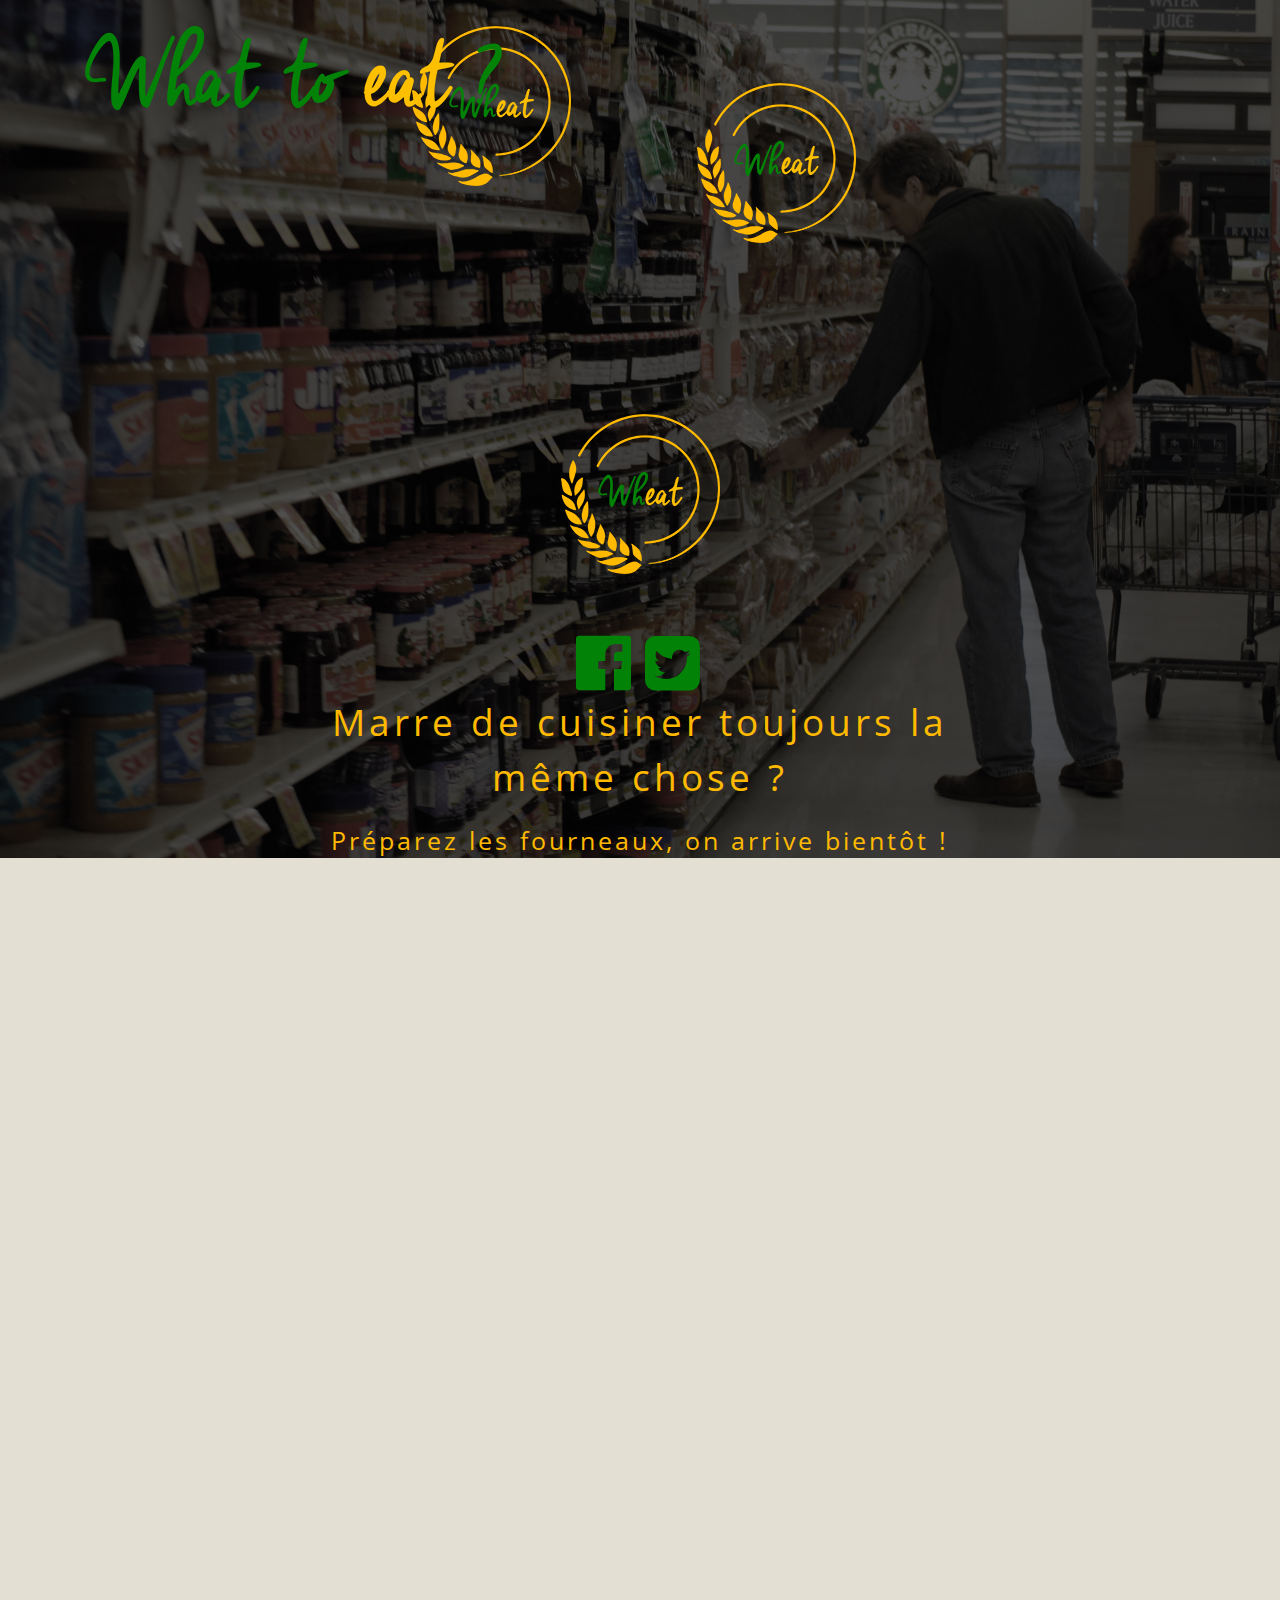
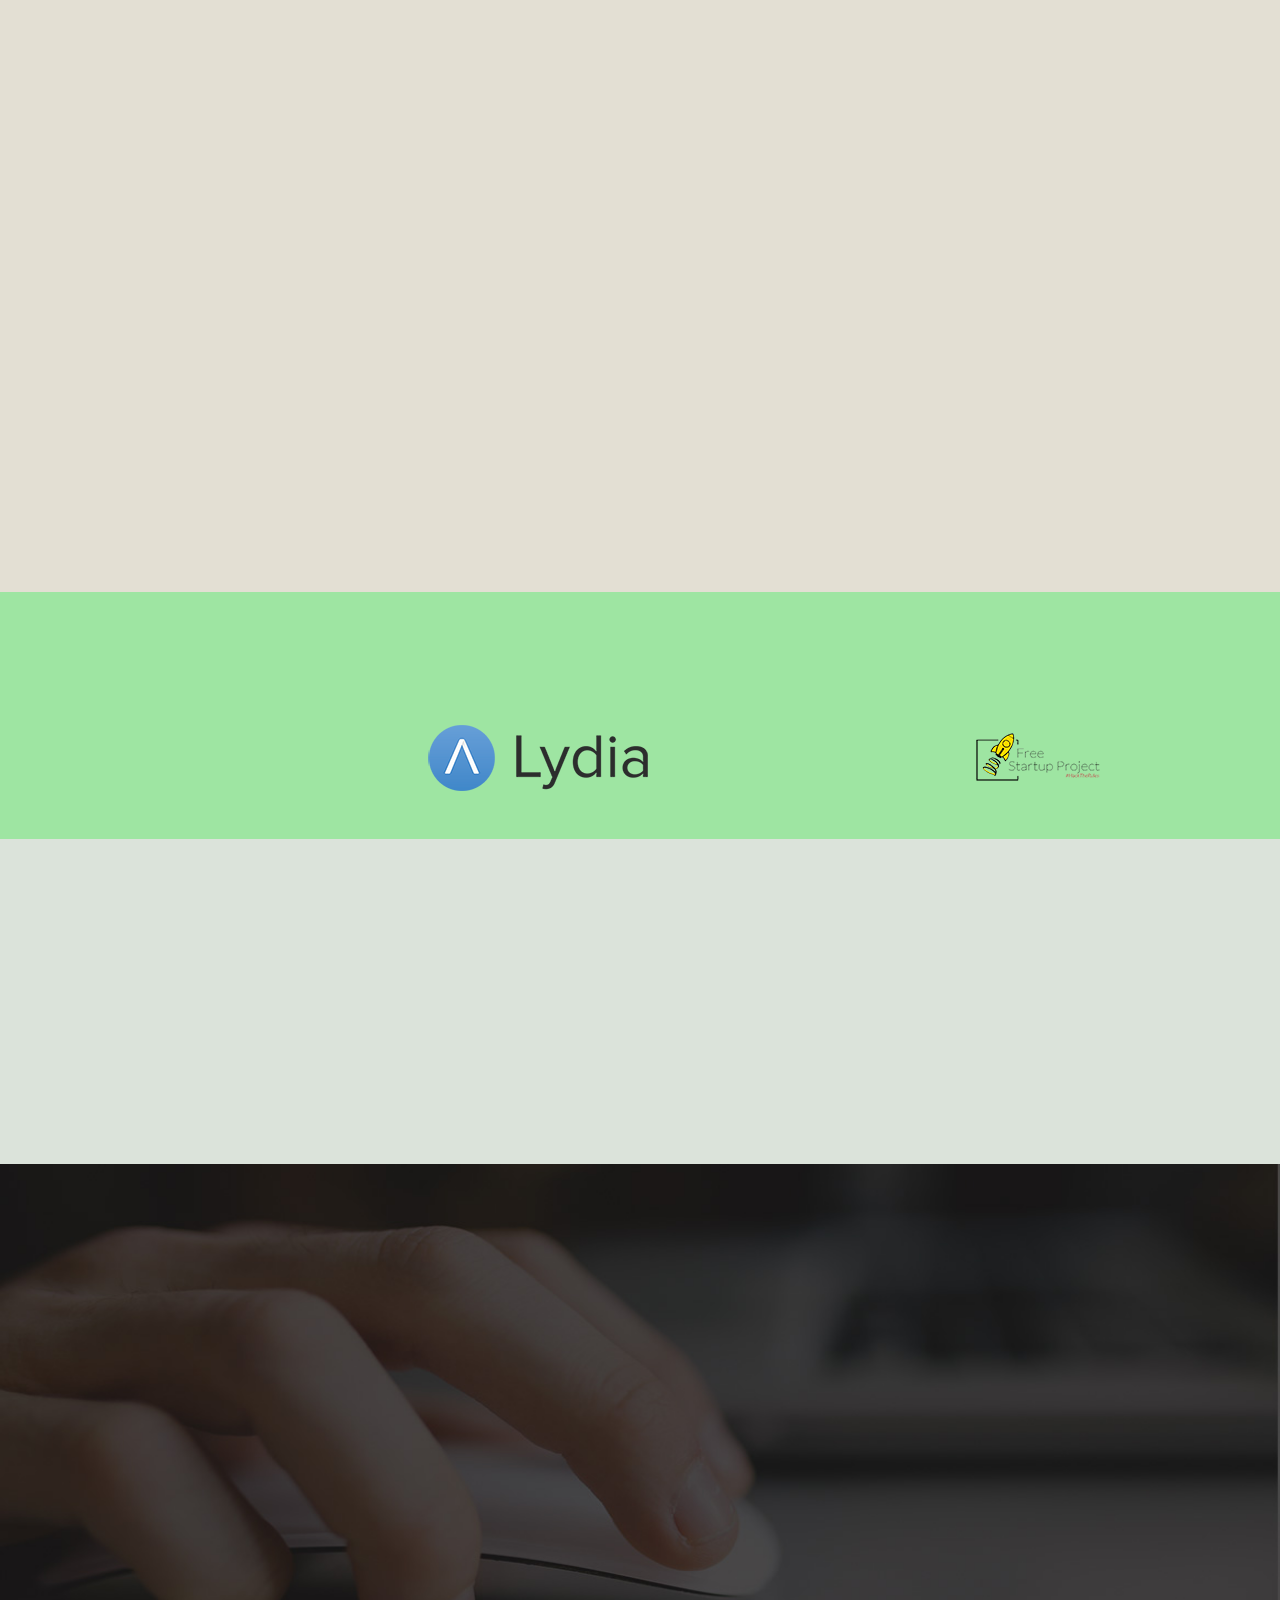
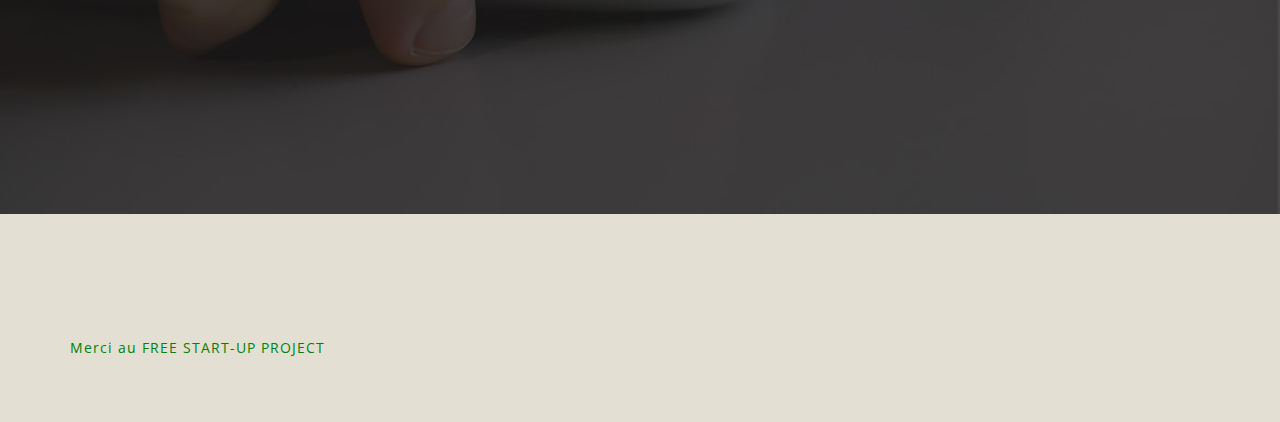
==== index.html @ 5b5dff74 "Test" ====
﻿<!--A Design by W3layouts
Author: W3layout
Author URL: http://w3layouts.com
License: Creative Commons Attribution 3.0 Unported
License URL: http://creativecommons.org/licenses/by/3.0/
-->
<!DOCTYPE html>
<html>
<head>
<title>Wheat - Révolutionnez votre manière de faire les courses !</title>
<meta name="viewport" content="width=device-width, initial-scale=1">
<meta http-equiv="Content-Type" content="text/html; charset=utf-8" />
<meta name="keywords" content="WhEat Startup Mobile App" />
<script type="application/x-javascript"> addEventListener("load", function() { setTimeout(hideURLbar, 0); }, false); function hideURLbar(){ window.scrollTo(0,1); } </script>
<style type="text/css">
	#mc_embed_signup{background: transparent; clear:left; font:14px Helvetica,Arial,sans-serif; }
	/* Add your own MailChimp form style overrides in your site stylesheet or in this style block.
	   We recommend moving this block and the preceding CSS link to the HEAD of your HTML file. */
</style>
<link href="//cdn-images.mailchimp.com/embedcode/classic-081711.css" rel="stylesheet" type="text/css">
<link href="css/bootstrap.css" rel='stylesheet' type='text/css' />
<link href="css/style.css" rel='stylesheet' type='text/css' />
<link rel="stylesheet" href="https://maxcdn.bootstrapcdn.com/font-awesome/4.3.0/css/font-awesome.min.css">
<link href='http://fonts.googleapis.com/css?family=Open+Sans:300italic,400italic,600italic,700italic,800italic,400,300,600,700,800' rel='stylesheet' type='text/css'>
<script type="text/javascript" src="js/jquery-1.11.0.min.js"></script>
<script>
  (function(i,s,o,g,r,a,m){i['GoogleAnalyticsObject']=r;i[r]=i[r]||function(){
  (i[r].q=i[r].q||[]).push(arguments)},i[r].l=1*new Date();a=s.createElement(o),
  m=s.getElementsByTagName(o)[0];a.async=1;a.src=g;m.parentNode.insertBefore(a,m)
  })(window,document,'script','//www.google-analytics.com/analytics.js','ga');

  ga('create', 'UA-62079439-1', 'auto');
  ga('send', 'pageview');
  ga(‘set’, ‘&uid’, {{USER_ID}}); // Définir l'ID utilisateur à partir du paramètre user_id de l'utilisateur connecté.
</script>
<!--animated-css-->
		<link href="css/animate.css" rel="stylesheet" type="text/css" media="all">
		<script src="js/wow.min.js"></script>
		<script>
		 new WOW().init();
		</script>
<!--animated-css-->  
</head>
<body>
	<!--banner-starts-here-->
	<div class="banner wow bounce" data-wow-delay="0.1s" id="home">
		<div class="container">
			<div class="header">
				<div class="header-left col-xs-6">
					<a href="index.html"><img src="images/logo.png" alt=""></a>
				</div>
				<div class="header-right col-xs-6" id="logo">
					<a href="index.html"><img src="images/logo-seul.png" alt=""></a>
				</div>				<div>
					<a href="index.html"><img src="images/logo-seul.png" alt=""></a>
				</div>				
			</div>
			<div class="banner-bottom wow bounce" data-wow-delay="0.1s">
				<div class="col-xs-12" id="logo">
					<a href="index.html"><img src="images/logo-seul.png" alt=""></a>
				</div>
				<div class="col-xs-12">
					<ul class="list-inline">
						<li><a href="http://on.fb.me/1yHBDMa"><i class="fa fa-facebook-official fa-4x"></i></a></li>
						<li><a href="http://bit.ly/1yHBWXt"><i class="fa fa-twitter-square fa-4x"></i></a></li>
					</ul>
				</div>
				<div class="col-xs-12">
					<h1>Marre de cuisiner toujours la même chose ?</h1>
					<p>Préparez les fourneaux, on arrive bientôt !</p>
				</div>
			</div>
		</div>
	</div>
	<!--banner-ends-here-->
	<!--awesome-starts-here-->
	<div class="awesome">
		<div class="container">
			<div class="awesome-top">
				<div class="col-md-5 awesome-left wow bounceInLeft" data-wow-delay="0.4s">
					<h3>Préparer votre liste de courses rapidement</h3>
					<p>Nous vous proposons des recettes simples et variées qui constitueront votre menu de la semaine</p>
				</div>
				<div class="col-md-7 awesome-right wow bounceInRight" data-wow-delay="0.4s">
					<img src="images/a-1.png" alt="">
				</div>
				<div class="clearfix"> </div>
			</div>
			<div class="awesome-bottom">
				<div class="col-md-5 awesome-bottom-left wow bounceInLeft" data-wow-delay="0.4s">
					<img src="images/a-2.png" alt="">
				</div>
				<div class="col-md-7 awesome-bottom-right wow bounceInRight" data-wow-delay="0.4s">
					<h3>Faites vous livrer vos courses directement chez vous</h3>
					<p>Un membre de la communauté WhEat les apporte où vous le souhaitez !</p>
				</div>
				<div class="clearfix"> </div>
			</div>
		</div>
	</div>
	<!--awesome-ends-here-->
	<!--feature-starts-here-->
	<div id="feature" class="feature" >
			<div class="feature-top">
				<h3 class=" wow bounce" data-wow-delay="0.1s">Partenaires</h3>
				<div class="feature-main">
					<ul id="flexiselDemo1">			
				<li><img src="images/f.png"/></li>
				<li><img src="images/n.png"/></li>
				<li><img src="images/w.png"/></li>
            </ul>
            <script type="text/javascript">
		$(window).load(function() {
			$("#flexiselDemo1").flexisel({
				visibleItems: 3,
				animationSpeed: 1000,
				autoPlay: true,
				autoPlaySpeed: 3000,    		
				pauseOnHover: true,
				enableResponsiveBreakpoints: true,
		    	responsiveBreakpoints: { 
		    		portrait: { 
		    			changePoint:480,
		    			visibleItems: 1
		    		}, 
		    		landscape: { 
		    			changePoint:640,
		    			visibleItems: 2
		    		},
		    		tablet: { 
		    			changePoint:768,
		    			visibleItems: 3
		    		}
		    	}
		    });
		    
		});
	</script>
	<script type="text/javascript" src="js/jquery.flexisel.js"></script>
				</div>
			</div>
	</div>
	<!--feature-ends-here-->
	<!--get-in-starts-here-->
	<div class="get">
		<div class="container">
			<div class="get-main">
				<h3 class="wow bounce" data-wow-delay="0.1s">Bientôt disponible !</h3>
				<ul>
					<li class="wow bounce" data-wow-delay="0.4s"><input name="submit" class="app" type="submit" value=""></li>
					<li class="wow bounce" data-wow-delay="0.4s"><input name="submit" class="google"type="submit" value=""></li>
				</ul>
			</div>
		</div>
	</div>
	<!--get-in-ends-here-->
	<!--talk-starts-here-->
	<div class="talk" id="contact">
		<div class="container">
			<div class="talk-top wow bounce" data-wow-delay="0.1s">
				<h3 class="wow bounce" data-wow-delay="0.1s">Souscrire à notre mailing-list</h3>
				<div class="talk-main">
					<!-- Begin MailChimp Signup Form -->
				<div  id="mc_embed_signup">
					<form action="//github.us10.list-manage.com/subscribe/post?u=22182e2674b61e4db6a27d70f&amp;id=bdbc9c89c7" method="post" id="mc-embedded-subscribe-form" name="mc-embedded-subscribe-form" class="validate" target="_blank" novalidate>
					    <div id="mc_embed_signup_scroll">
					<div class="mc-field-group">
						<input type="text" value="NOM" onfocus="this.value = '';" onblur="if (this.value == '') {this.value = 'NOM';}" name="FNAME" class="" id="mce-FNAME">
					</div>
					<div class="mc-field-group">
					</label>
						<input type="email" value="EMAIL" onfocus="this.value = '';" onblur="if (this.value == '') {this.value = 'EMAIL';}" name="EMAIL" class="required email" id="mce-EMAIL">
					</div>
						<div id="mce-responses" class="clear">
							<div class="response" id="mce-error-response" style="display:none"></div>
							<div class="response" id="mce-success-response" style="display:none"></div>
						</div>    <!-- real people should not fill this in and expect good things - do not remove this or risk form bot signups-->
					    <div style="position: absolute; left: -5000px;"><input type="text" name="b_22182e2674b61e4db6a27d70f_bdbc9c89c7" tabindex="-1" value=""></div>
					    <div class="clear"><input type="submit" value="Subscribe" name="subscribe" id="mc-embedded-subscribe" class="button"></div>
					    </div>
					</form>
				</div>

				<!--End mc_embed_signup-->
				</div>
			</div>
		</div>
	</div>
	<!--talk-ends-here-->
	<!--footer-starts-here-->
	<div class="footer">
		<div class="container">
			<div class="footer-main">
				<div class="col-md-6 footer-left wow bounceInLeft" data-wow-delay="0.1s">
				</div>
				<div class="col-md-6 footer-right wow bounceInRight" data-wow-delay="0.1s">
					<ul>
						<li><a href="http://on.fb.me/1yHBDMa"><i class="fa fa-facebook fa-3x"></i></span></a></li>
						<li><a href="http://bit.ly/1yHBWXt"><i class="fa fa-twitter fa-3x"></i></a></li>
					</ul>
				</div>
				<div class="clearfix"></div>
			</div>
			<div class="footer-text">
				<p>Merci au <a href="http://freestartuproject.fr/"> FREE START-UP PROJECT</a></p>
			</div>
		</div>
		 <script type="text/javascript">
									$(document).ready(function() {
										/*
										var defaults = {
								  			containerID: 'toTop', // fading element id
											containerHoverID: 'toTopHover', // fading element hover id
											scrollSpeed: 1200,
											easingType: 'linear' 
								 		};
										*/
										
										$().UItoTop({ easingType: 'easeOutQuart' });
										
									});
								</script>
		<a href="#home" id="toTop" class="scroll" style="display: block;"> <span id="toTopHover" style="opacity: 1;"> </span></a>
	</div>
	<!--footer-ends-here-->
	<!---- start-smoth-scrolling---->
<script type="text/javascript" src="js/move-top.js"></script>
<script type="text/javascript" src="js/easing.js"></script>
	<script type="text/javascript">
					jQuery(document).ready(function($) {
						$(".scroll").click(function(event){		
							event.preventDefault();
							$('html,body').animate({scrollTop:$(this.hash).offset().top},1000);
						});
					});
					</script>
<!--start-smoth-scrolling-->
</body>
</html>
---- css/style.css ----
/*
Author: W3layout
Author URL: http://w3layouts.com
License: Creative Commons Attribution 3.0 Unported
License URL: http://creativecommons.org/licenses/by/3.0/
*/
h4, h5, h6,
h1, h2, h3 {margin-top: 0;}
ul, ol {margin: 0;}
p {margin: 0;}
html, body{
   font-family: 'Open Sans', sans-serif;
   font-size: 100%;
   background:#ffba00; 
}
body a{
	transition:0.5s all;
	-webkit-transition:0.5s all;
	-moz-transition:0.5s all;
	-o-transition:0.5s all;
	-ms-transition:0.5s all;
}
#mc_embed_signup{
	background-color: transparent;
}
#mc_embed_signup .button:hover {
    background-color: #028308;
}
#mc_embed_signup .button {
    clear: both;
    background-color: #016006;
    border: 0px none;
    border-radius: 4px;
    color: #ffba00;
    cursor: pointer;
    display: inline-block;
    font-size: 15px;
    font-weight: bold;
    height: 32px;
    line-height: 32px;
    margin: 0px 5px 10px 0px;
    padding: 0px 22px;
    text-align: center;
    text-decoration: none;
    vertical-align: top;
    white-space: nowrap;
    width: auto;
}

.wrap{
	width:70%;
	margin:0 auto;
}
/*--start-header--*/
.header-left{
	float:left;
	width:30%;
}
.header-right{
	float:right;
}

.menu{
	 float:right;
	width:55%;
	text-align: right;
}
.menu li{
	display:inline-block;
}
 .menu li:first-child{
   	margin-left:0;
}
.header {
	padding-top: 1.6em;
}
.menu li a{
  	display: block;
	font-size: 17px;
	font-weight:300;
	letter-spacing: 1px;
	color:#028308;
	-webkit-transition: all 0.3s ease;
	-moz-transition: all 0.3s ease;
	-o-transition: all 0.3s ease;
	transition: all 0.3s ease;
	text-align:center;
	border-radius: 3px;
	-webkit-border-radius: 3px;
	-moz-border-radius: 3px;
	-o-border-radius: 3px;
	-ms-border-radius: 3px;
}
#nav .current a {
    	color:#fb326f;
   	-webkit-transition: all 0.3s ease;
	-moz-transition: all 0.3s ease;
	-o-transition: all 0.3s ease;
	transition: all 0.3s ease;
}
.menu li a:hover,.menu li a.active {
	color: #ffba00;
	background: #028308;
}
.toggleMenu {
	display:  none;
    	border-radius:2em; 
    	-webkit-border-radius:2em;
    	-moz-border-radius:2em;
    	-o-border-radius:2em; 
    	float:right;
}
.nav:before,
.nav:after {
    content: " "; 
    display: table; 
}
.nav:after {
    clear: both;
}
.nav ul {
    list-style: none;
}
.nav > li > a {
	margin: 0px 10px;
	padding: 9px 9px;
}
@media screen and (max-width:800px) {
    .active {
        display: block;
    }
    
    .nav {
	     list-style: none;
	     *zoom: 1;
	     width:95%;
		 position: absolute;
		 right:23px;
		 top:60px;
		 z-index: 9999;
    }
   .menu li a span.messages{
    	text-align:center;
    	top:15px;
    }
    .nav li ul{
    	width:100%;   	
    }
    .menu ul{
    	margin:0;
    }
    .nav > li.hover > ul {
        width:100%;
    }
    .nav > li {
        float: none;
        display:block;
    }
    .nav ul {
        display: block;
    }
   .nav > li.hover > ul , .nav li li.hover ul {
        position: static;
    }
     .nav li:first-child a{
     	border-top:none;
	display: block;
     }
 }
 @media (max-width:768px){
.menu{
      width:100%;
	float: none;
}
.toggleMenu img {
	width: 95%;
}
.nav {
	right: 19px;
}
.menu ul.nav {
	margin-top: 10px;
}
ul.nav{
        display:none;
	background:#000;
	border:1px solid #ffba00;
	padding: 7px 0px;
}
.menu ul.nav li{
       	display:block;
       	text-align:center;
      	margin:1px;
      	padding: 5px;
}
.menu ul li a span {
	margin: 0 auto;
}
}
.banner{
	background:url(../images/banner.jpg) no-repeat;
	background-size:100% 100%;
	min-height:700px;
}
/*--end-header--*/
/*--start-banner-bottom--*/
.banner-bottom h1 {
	color: #ffba00;
	font-size: 2.3em;
	font-weight: 400;
	letter-spacing: 4px;
	width: 59%;
	line-height: 1.5em;
	margin: 0 auto;
}
.banner-bottom p {
	color: #ffba00;
	font-size: 1.55em;
	font-weight: 400;
	letter-spacing: 3px;
	margin-top: 18px;
}
#logo{
	padding: 5%;
}
.banner-bottom{
	text-align:center;
	margin-top: 5%;
}
/*--start-awesome-bottom--*/
.awesome-left h3,.awesome-bottom-right h3,.feature-top h3,.get-main h3,.talk-top h3{
	color: #028308;
	font-size: 2.1em;
	font-weight: 400;
	margin: 0;
	letter-spacing: 3px;
}
.awesome-left p{
	width:87%;
}
.awesome-right img{
	width: 100%;
}
.awesome-left p,.awesome-bottom-right p{
	color: #028308;
	font-size: 16px;
	font-weight: 400;
	margin-top: 1em;
	line-height: 1.8em;
	letter-spacing: 2px;
}
.awesome-bottom-right p span{
	display:block;
}
.awesome{
	background:#e3dfd3;
	padding:5em 0px;
}
.awesome-left {
	margin-top: 23%;
}
.awesome-bottom-right{
	text-align:right;
}
.awesome-bottom {
	margin-top: 6em;
}
.awesome-bottom-left {
	margin-top: 10%;
}
/*--end-awesome-bottom--*/
/*--start-feature--*/
.feature{
	padding:4em 0px;
	background: #9ee5a2;		
}
.feature-top {
	text-align: center;
}
.feature-main {
	margin-top: 3em;
}
#flexiselDemo1 {
	display: none;
}
.nbs-flexisel-container {
	position: relative;
	max-width: 100%;
}
.nbs-flexisel-ul {
	position: relative;
	width: 9999px;
	margin: 0px;
	padding: 0px;
	list-style-type: none;
	text-align: center;
}
.nbs-flexisel-inner {
	overflow: hidden;
	width:80%;
	margin: 0 auto;
}
.nbs-flexisel-item {
	float: left;
	margin: 0px 5em;
	padding: 0px;
	cursor: pointer;
	position: relative;
	line-height: 0px;
}
.nbs-flexisel-item > img {
	cursor: pointer;
	position: relative;
}
/*---- Navigation ---*/
.nbs-flexisel-nav-left, .nbs-flexisel-nav-right {
	width:40px;
	height:60px;
	position: absolute;
	cursor: pointer;
	z-index: 100;
}
.nbs-flexisel-nav-left {
	left: 0px;
	background: url(../images/img-sprite.png) no-repeat -266px 4px;
}
.nbs-flexisel-nav-right {
	right: 0px;
	background: url(../images/img-sprite.png) no-repeat -308px 4px;
}
/*--end-feature--*/
/*--start-get-in--*/
.get{
	background:#dbe3da;
	padding: 5em 0px;
	text-align:center;
}
.get-main ul{
	padding:0px;
	margin-top: 2em;
}
.get-main ul li {
	display: inline-block;
	margin: 0px 3em;
}
.get-main ul li input[type="submit"].app {
	background: url(../images/get-1.png) no-repeat;
	padding: 2.5em 0em;
	-webkit-appearance: none;
	border: none;
	outline: none;
	cursor: pointer;
	width: 320px;
	height: 94px;
	display: block;
}
.get-main ul li input[type="submit"].google{
	background: url(../images/get-2.png) no-repeat;
	padding: 2.5em 0em;
	-webkit-appearance: none;
	border: none;
	outline: none;
	cursor: pointer;
	width: 273px;
	height: 96px;
	display: block;
}
/*--end-get-in--*/
/*--start-talk--*/
.talk-main input[type="text"] {
	padding: 12PX 15px;
	width: 60%;
	font-size: 18px;
	margin: 8px 0px;
	color: #ffba00;
	background: #016006;
	-webkit-appearance: none;
	outline: none;
	font-family: 'Open Sans', sans-serif;
	font-weight: 400;
	border: none;
	position: center;
}



.talk-main input[type="email"] {
	padding: 12PX 15px;
	width: 60%;
	font-size: 18px;
	margin: 8px 0px;
	color: #ffba00;
	background: #016006;
	-webkit-appearance: none;
	outline: none;
	font-family: 'Open Sans', sans-serif;
	font-weight: 400;
	border: none;
}
.talk-main textarea {
	height: 9.5em;
	padding: 15px 0px 0px 15px;
	resize: none;
	width: 60%;
	font-size: 18px;
	font-family: 'Open Sans', sans-serif;
	font-weight: 400;
	-webkit-appearance: none;
	margin: 8px 0px;
	color: #ffba00;
	background: #016006;
	outline: none;
	border: none;
}
.talk-main input[type="submit"] {
	margin-top: 0.8em;
	color: #ffba00;
	font-size: 17px;
	padding: 14px 0em;
	-webkit-appearance: none;
	font-weight: 300;
	border: none;
	outline: none;
	cursor: pointer;
	font-family: 'Open Sans', sans-serif;
	background: #016006;
	width: 10%;
}
.talk-main input[type="submit"]:hover {
	background: #028308;
	transition:0.5s all;
	-webkit-transition:0.5s all;
	-moz-transition:0.5s all;
	-o-transition:0.5s all;
	-ms-transition:0.5s all;
}
.talk{
	background:url(../images/talk-banner.jpg) no-repeat;
	background-size:100% 100%;
	min-height:650px;
	text-align:center;
}
.talk-top {
	margin-top: 8%;
}
.talk-main{
	margin-top: 5%;
}
/*--end-talk--*/
/*--start-footer--*/
.footer-right ul{
	padding:0px;
}
.footer-right ul li{
	display:inline-block;
	list-style:none;
	margin-left: 10px;
}
.footer-right ul li span{
	background:url(../images/footer.png) no-repeat;
	width:42px;
	height:42px;
	display:block;
	 transition:0.5s all;
	-webkit-transition:0.5s all;
	-moz-transition:0.5s all;
	-o-transition:0.5s all;
	-ms-transition:0.5s all;
}
.footer-right ul li span.twit{
	background-position:0px 0px;
}
.footer-right ul li span.twit:hover{
	background-position:0px -42px;
}
.footer-right ul li span.f{
	background-position:-42px 0px;
}
.footer-right ul li span.f:hover{
	background-position:-42px -42px;
}
.footer-right ul li span.in{
	background-position:-84px 0px;
}
.footer-right ul li span.in:hover{
	background-position:-84px -42px;
}
.footer-right{
	text-align:right;
}
.footer{
	background:#e3dfd3;
	padding:4em 0px
}
.footer-left h5 {
	color: #028308;
	font-size: 14px;
	letter-spacing: 1px;
	margin: 0;
	font-weight: 400;
	line-height: 1.5em;
}
.footer-left h5 span{
	display:block
}
.col-md-6.footer-left {
	padding: 0;
}
.footer-text p {
	color: #028308;
	font-size: 14px;
	font-weight: 400;
	letter-spacing: 1px;
}
.footer-text ul li a {
	color: #ffba00;
}
.footer-text ul li a:hover{
	color: #028308;
	text-decoration:none;
	transition:0.5s all;
	-webkit-transition:0.5s all;
	-moz-transition:0.5s all;
	-o-transition:0.5s all;
	-ms-transition:0.5s all;
}
a:hover, a:focus {
    color: #9EE5A2;
}
a {
    color: #028308;
}
.fa{
	font-size: 50px;
}

.footer-text {
	margin-top: 12px;
}
/*--end-footer--*/
#toTop {
	display: none;
	text-decoration: none;
	position: fixed;
	bottom: 10px;
	right: 10px;
	overflow: hidden;
	width: 47px;
	height: 47px;
	border: none;
	text-indent: 100%;
	background: url(../images/up-arrow.png) no-repeat 8.8px 12px #028308;
	border-radius: 50%;
	-webkit-border-radius: 50%;
	-moz-border-radius: 50%;
	-o-border-radius: 50%;
	-ms-border-radius: 50%;
}
/*--starts-media-quaries--*/
@media (max-width:1366px){
}
@media (max-width:1280px){
.banner {
	min-height: 600px;
}
.banner-bottom {
	margin-top: 15%;
}
.awesome {
	padding: 4em 0px;
}
.awesome-bottom {
	margin-top: 4.5em;
}
.feature {
	padding: 3em 0px;
}
}
@media (max-width:1024px){
.banner-bottom h1 {
	font-size: 2em;
	width: 68%;
	line-height: 1.4em;
}
.banner {
	min-height: 520px;
}
.awesome-left h3, .awesome-bottom-right h3, .feature-top h3, .get-main h3, .talk-top h3 {
	font-size: 1.8em;
}
.awesome-bottom-right p span {
	display: inline;
}
.awesome-left p {
	width: 100%;
}
.awesome-left p, .awesome-bottom-right p {
	font-size: 15px;
}
.talk {
	min-height: 600px;
}
.talk-top {
	margin-top: 7%;
}		
}
@media (max-width:768px){
.header-left img {
	width: 100%;
}
.banner-bottom h1 {
	font-size: 1.8em;
	width: 70%;
	letter-spacing: 3px;
}
.banner-bottom p {
	font-size: 1.35em;
	letter-spacing: 2px;
	margin-top: 17px;
}
.banner {
	min-height: 400px;
}
.banner-bottom {
	margin-top: 13%;
}
.awesome-top {
	text-align: center;
}
.awesome-left {
	margin-top: 0%;
}
.awesome-left h3, .awesome-bottom-right h3, .feature-top h3, .get-main h3, .talk-top h3 {
	font-size: 1.9em;
}
.awesome-left p, .awesome-bottom-right p {
	font-size: 17px;
}
.awesome-left p{
	width: 80%;
	margin: 10px auto;
}
.awesome-right img {
	width: 55%;
}
.awesome-right {
	margin-top: 2.5em;
}
.awesome-bottom-left img {
	width: 55%;
}
.nbs-flexisel-item {
	margin: 0px 0em;
}
.nbs-flexisel-item > img {
	width: 65%;
}
.awesome-bottom-right {
	text-align: center;
}
.awesome-bottom {
	margin-top: 0em;
	text-align: center;
}
.get-main ul li input[type="submit"].app {
	width: 250px;
	height: 80px;
	background-size: 99%;
}
.get-main ul li input[type="submit"].google {
	width: 255px;
	height: 80px;
	background-size: 81%;
}
.get-main ul li {
	margin: 0px 1em;
}
.get {
	padding: 4em 0px;
}
.talk-main {
	margin-top: 3%;
}
.talk-main input[type="text"] {
	padding: 11px 14px;
	width: 70%;
	font-size: 16px;
	margin: 6px 0px;
}
.talk-main textarea {
	height: 10em;
	padding: 11px 0px 0px 14px;
	width: 70%;
	font-size: 16px;
	margin: 6px 0px;
}
.footer-left {
	text-align: center;
}
.footer-right {
	text-align: center;
	margin-top: 1.5em;
}
.footer-text {
	margin-top: 1.5em;
	text-align: center;
}
.footer {
	padding: 3em 0px;
}
.talk-main input[type="submit"] {
	margin-top: 0.5em;
	font-size: 15px;
	padding: 12px 0em;
	width: 14%;
}
.talk-top {
	margin-top: 6%;
}
.talk {
	min-height: 490px;
}
}
@media (max-width:640px){
.banner-bottom h1 {
	font-size: 1.5em;
	width: 80%;
	letter-spacing: 2px;
}
.nav {
	right: 16px;
}
.menu ul.nav {
	margin-top: 8px;
}
.banner-bottom p {
	font-size: 1.2em;
	letter-spacing: 1px;
	margin-top: 10px;
}
.banner {
	min-height: 335px;
}
.awesome-left h3, .awesome-bottom-right h3, .feature-top h3, .get-main h3, .talk-top h3 {
	font-size: 1.55em;
}
.awesome-left p {
	width: 90%;
	margin: 7px auto;
	font-size: 16px;
}
.awesome-right img {
	width: 50%;
}
.awesome-right {
	margin-top: 2em;
}
.awesome-bottom-left img {
	width: 52%;
}
.awesome-bottom-left {
	margin-top: 7%;
}
.awesome-left p, .awesome-bottom-right p {
	margin-top: 10px;
	line-height: 1.65em;
}
.awesome {
	padding: 3em 0px;
}
.nbs-flexisel-item > img {
	width: 45%;
}
.feature {
	padding: 2.65em 0px;
}
.feature-main {
	margin-top: 2.5em;
}
.get-main ul li input[type="submit"].google {
	width: 215px;
	height: 50px;
}
.get-main ul li input[type="submit"].app {
	width: 216px;
	height: 50px;
}
.get-main ul li {
	margin: 0px 8px;
}
.get {
	padding: 2.7em 0px;
}
.talk-main input[type="text"] {
	padding: 10px 14px;
	width: 75%;
	font-size: 15px;
	margin: 4px 0px;
}	
.talk-main textarea {
	height: 9em;
	padding: 10px 0px 0px 14px;
	width: 75%;
	font-size: 15px;
	margin: 4px 0px;
}
.talk-main input[type="submit"] {
	padding: 13px 0em;
	width: 15.5%;
	margin-top: 0.3em;
}
.talk {
	min-height: 420px;
}
.footer {
	padding: 2.5em 0px;
}
.footer-right ul li span {
	width: 37px;
	height: 37px;
	background-size: 300%;
}
.footer-right ul li span.twit:hover {
	background-position: 0px -37px;
}
.footer-right ul li span.f {
	background-position: -37px 0px;
}
.footer-right ul li span.f:hover {
	background-position: -37px -37px;
}
.footer-right ul li span.in{
	background-position: -74px 0px;
}
.footer-right ul li span.in:hover {
	background-position: -74px -37px;
}
.footer-right {
	margin-top: 1.3em;
}
.footer-right ul li {
	margin-left: 5px;
}
.footer-text {
	margin-top: 1.2em;
}
.awesome-bottom-right p {
	font-size: 16px;
}
}
@media (max-width:480px){
.banner-bottom h1 {
	font-size: 1.3em;
	width: 90%;
}
.menu ul.nav {
	margin-top: 6px;
}
.nav {
	right: 11px;
}
.banner-bottom p {
	font-size: 1.1em;
}
.banner {
	min-height: 270px;
}
.header-left {
	width: 40%;
}
.awesome-left h3, .awesome-bottom-right h3, .feature-top h3, .get-main h3, .talk-top h3 {
	font-size: 1.45em;
}
.awesome-left p {
	width: 100%;
	margin: 0px auto;
	font-size: 15px;
}
.awesome-left p, .awesome-bottom-right p {
	margin-top: 8px;
}
.awesome-bottom-right p {
	font-size: 15px;
}
.feature {
	padding: 2em 0px;
}
.nbs-flexisel-item > img {
	width: 30%;
}
.feature-main {
	margin-top: 2em;
}
.get-main ul li input[type="submit"].app {
	width: 170px;
	height: 20px;
	padding: 30px 0em;
}
.get-main ul li input[type="submit"].google {
	width: 170px;
	height: 20px;
	padding: 30px 0em;
}
.talk-main input[type="text"] {
	padding: 9px 13px;
	width: 80%;
	font-size: 14px;
}
.talk-main textarea {
	height: 8.5em;
	padding: 9px 0px 0px 14px;
	width: 80%;
	font-size: 14px;
}
.talk-main input[type="submit"] {
	padding: 10px 0em;
	width: 21%;
	margin-top: 0.5em;
}
.talk {
	min-height: 375px;
}
.footer {
	padding: 2em 0px;
}
.nav > li > a {
	margin: 0px 8px;
	padding: 7px 9px;
}
.awesome {
	padding: 2.5em 0px;
}
}
@media (max-width:320px){
.header-left {
	width: 52%;
	margin-top: 5px;
}
.banner-bottom h1 {
	font-size: 1.05em;
	width: 100%;
}
.banner-bottom p {
	font-size: 14px;
}
.banner-bottom {
	margin-top: 15%;
}
.banner {
	min-height: 220px;
}
.awesome-left h3, .awesome-bottom-right h3, .feature-top h3, .get-main h3, .talk-top h3 {
	letter-spacing: 2px;
	font-size: 1.3em;
}	
.awesome-left p, .awesome-bottom-right p {
	margin-top: 5px;
	overflow: hidden;
	height: 48px;
}
.awesome-right img {
	width: 55%;
}
.awesome-right {
	margin-top: 1.5em;
}
.awesome-bottom-left {
	margin-top: 9%;
}
.header {
	padding-top: 1em;
}
.feature-main {
	margin-top: 1.5em;
}
.awesome-bottom-right {
	text-align: center;
	margin-top: 15px;
}
.awesome {
	padding: 2em 0px;
}
.feature {
	padding: 2em 0px 1.2em 0px;
}
.get-main ul li {
	display: block;
	margin: 0px 0em;
}
.get-main ul li input[type="submit"].app {
	width: 165px;
	height: 0px;
	padding: 30px 0em;
	margin: 0px auto;
}
.get-main ul li input[type="submit"].google {
	width: 128px;
	height: 0px;
	padding: 24px 0em;
	margin: 0 auto;
	background-size: 100%;
}
.get-main ul {
	margin-top: 1.2em;
}
.get {
	padding: 2em 0px;
}
.talk-main input[type="text"] {
	padding: 8px 11px;
	width: 90%;
	font-size: 13px;
}
.talk-main textarea {
	height: 8em;
	padding: 8px 0px 0px 11px;
	width: 90%;
	font-size: 13px;
}
.talk-main input[type="submit"] {
	padding: 8px 0em;
	width: 28%;
	margin-top: 0.3em;
	font-size: 14px;
}
.talk-top {
	margin-top: 10%;
}
.talk {
	min-height: 335px;
}
.footer-text p {
	font-size: 13px;
}
.footer-right {
	margin-top: 1em;
}
.footer-text {
	margin-top: 1em;
}
.footer {
	padding: 1.5em 0px;
}
#toTop {
	width: 40px;
	height: 40px;
	background: url(../images/up-arrow.png) no-repeat 4px 9px #d14f35;
}
.menu ul.nav {
	margin-top: 0px;
}
.nav {
	right: 7px;
}
}
/*--end-media-quaries--*/
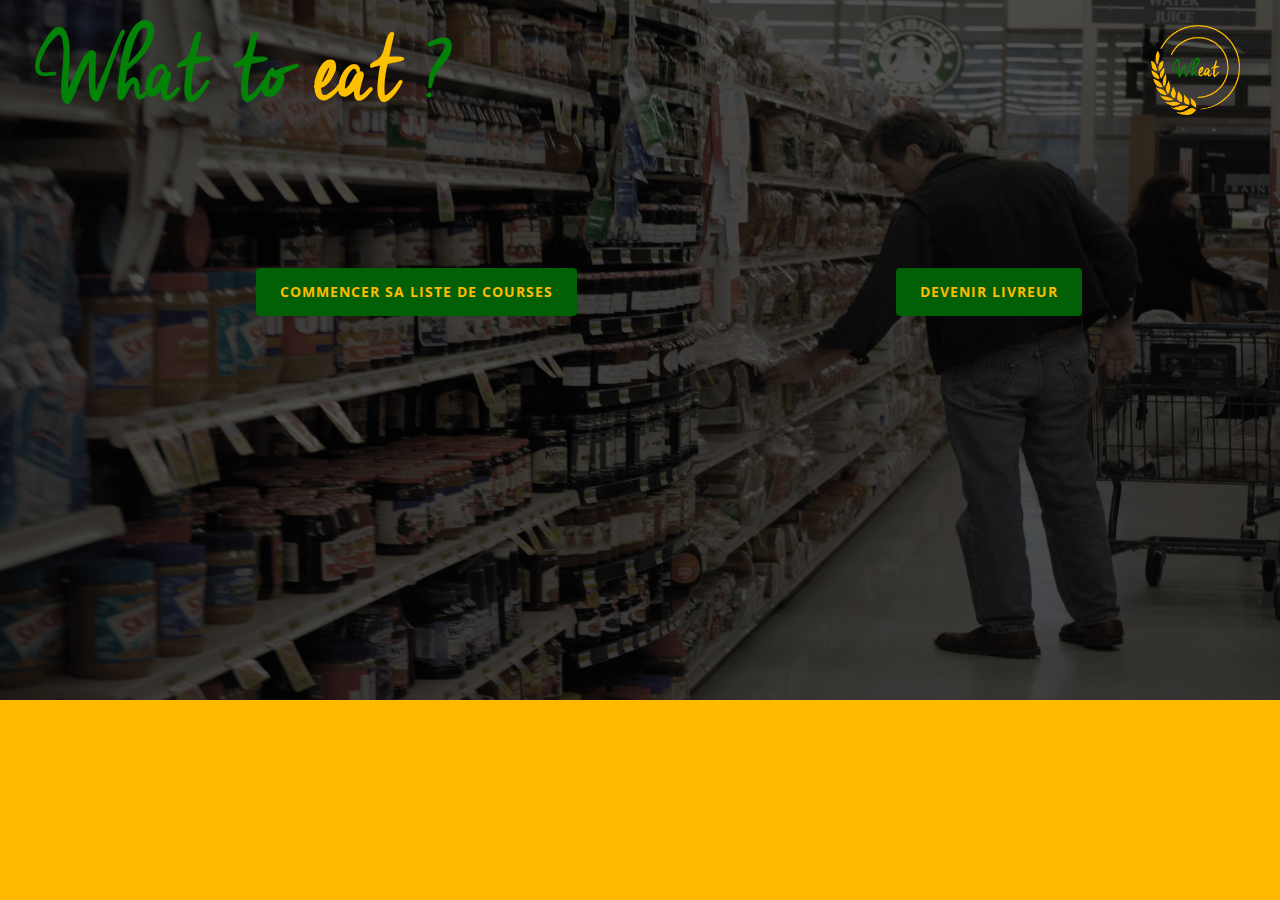
==== commit e70e6465: "V3" ====
--- a/index.html
+++ b/index.html
@@ -1,9 +1,3 @@
-﻿<!--A Design by W3layouts
-Author: W3layout
-Author URL: http://w3layouts.com
-License: Creative Commons Attribution 3.0 Unported
-License URL: http://creativecommons.org/licenses/by/3.0/
--->
 <!DOCTYPE html>
 <html>
 <head>
@@ -19,9 +13,9 @@
 </style>
 <link href="//cdn-images.mailchimp.com/embedcode/classic-081711.css" rel="stylesheet" type="text/css">
 <link href="css/bootstrap.css" rel='stylesheet' type='text/css' />
-<link href="css/style.css" rel='stylesheet' type='text/css' />
 <link rel="stylesheet" href="https://maxcdn.bootstrapcdn.com/font-awesome/4.3.0/css/font-awesome.min.css">
 <link href='http://fonts.googleapis.com/css?family=Open+Sans:300italic,400italic,600italic,700italic,800italic,400,300,600,700,800' rel='stylesheet' type='text/css'>
+<link href="css/style2.css" rel='stylesheet' type='text/css' />
 <script type="text/javascript" src="js/jquery-1.11.0.min.js"></script>
 <script>
   (function(i,s,o,g,r,a,m){i['GoogleAnalyticsObject']=r;i[r]=i[r]||function(){
@@ -40,200 +34,35 @@
 		 new WOW().init();
 		</script>
 <!--animated-css-->  
+<script src="//www.parsecdn.com/js/parse-1.4.2.min.js"></script>
+<!--Parse.initialize("U9kcT0sDWSAhzpqU0EDCosmIXUhlNI4W9dpB4uKJ", "OoP8G8ZRXICj63tUaDZi2TMw4bA9xA2ZiTeVpflZ");-->
 </head>
 <body>
-	<!--banner-starts-here-->
-	<div class="banner wow bounce" data-wow-delay="0.1s" id="home">
-		<div class="container">
+		<div class="banner container">
 			<div class="header">
-				<div class="header-left col-xs-6">
-					<a href="index.html"><img src="images/logo.png" alt=""></a>
+				<div class="row">
+					<div class="col-xs-12 col-md-8" id="logo-left">
+						<a href="index2.html"><img src="images/logo.png" alt=""></a>
+					</div>
+					<div class="col-xs-12 col-md-4" id="logo-right">
+						<a class="" href="index2.html"><img class="text-right" src="images/logo-seul.png" alt=""></a>
+					</div>
 				</div>
-				<div class="header-right col-xs-6" id="logo">
-					<a href="index.html"><img src="images/logo-seul.png" alt=""></a>
-				</div>				<div>
-					<a href="index.html"><img src="images/logo-seul.png" alt=""></a>
-				</div>				
 			</div>
-			<div class="banner-bottom wow bounce" data-wow-delay="0.1s">
-				<div class="col-xs-12" id="logo">
-					<a href="index.html"><img src="images/logo-seul.png" alt=""></a>
-				</div>
-				<div class="col-xs-12">
-					<ul class="list-inline">
-						<li><a href="http://on.fb.me/1yHBDMa"><i class="fa fa-facebook-official fa-4x"></i></a></li>
-						<li><a href="http://bit.ly/1yHBWXt"><i class="fa fa-twitter-square fa-4x"></i></a></li>
-					</ul>
-				</div>
-				<div class="col-xs-12">
-					<h1>Marre de cuisiner toujours la même chose ?</h1>
-					<p>Préparez les fourneaux, on arrive bientôt !</p>
+			<div class="">
+				<div class="row">
+					<div class="col-xs-12 col-md-6 text-center banner-bottom">
+						<a href="courses.html"><button type="button" class="btn btn-primary">Commencer sa liste de courses</button></a>
+					</div>
+					<div class="col-xs-12 col-md-6 text-center banner-bottom">
+						<a href="livreur.html"><button type="button" class="btn btn-primary">Devenir livreur</button></a>
+					</div>
 				</div>
 			</div>
 		</div>
-	</div>
-	<!--banner-ends-here-->
-	<!--awesome-starts-here-->
-	<div class="awesome">
-		<div class="container">
-			<div class="awesome-top">
-				<div class="col-md-5 awesome-left wow bounceInLeft" data-wow-delay="0.4s">
-					<h3>Préparer votre liste de courses rapidement</h3>
-					<p>Nous vous proposons des recettes simples et variées qui constitueront votre menu de la semaine</p>
-				</div>
-				<div class="col-md-7 awesome-right wow bounceInRight" data-wow-delay="0.4s">
-					<img src="images/a-1.png" alt="">
-				</div>
-				<div class="clearfix"> </div>
-			</div>
-			<div class="awesome-bottom">
-				<div class="col-md-5 awesome-bottom-left wow bounceInLeft" data-wow-delay="0.4s">
-					<img src="images/a-2.png" alt="">
-				</div>
-				<div class="col-md-7 awesome-bottom-right wow bounceInRight" data-wow-delay="0.4s">
-					<h3>Faites vous livrer vos courses directement chez vous</h3>
-					<p>Un membre de la communauté WhEat les apporte où vous le souhaitez !</p>
-				</div>
-				<div class="clearfix"> </div>
+		<div>
+
+			<div class="col-xs-6">
 			</div>
 		</div>
-	</div>
-	<!--awesome-ends-here-->
-	<!--feature-starts-here-->
-	<div id="feature" class="feature" >
-			<div class="feature-top">
-				<h3 class=" wow bounce" data-wow-delay="0.1s">Partenaires</h3>
-				<div class="feature-main">
-					<ul id="flexiselDemo1">			
-				<li><img src="images/f.png"/></li>
-				<li><img src="images/n.png"/></li>
-				<li><img src="images/w.png"/></li>
-            </ul>
-            <script type="text/javascript">
-		$(window).load(function() {
-			$("#flexiselDemo1").flexisel({
-				visibleItems: 3,
-				animationSpeed: 1000,
-				autoPlay: true,
-				autoPlaySpeed: 3000,    		
-				pauseOnHover: true,
-				enableResponsiveBreakpoints: true,
-		    	responsiveBreakpoints: { 
-		    		portrait: { 
-		    			changePoint:480,
-		    			visibleItems: 1
-		    		}, 
-		    		landscape: { 
-		    			changePoint:640,
-		    			visibleItems: 2
-		    		},
-		    		tablet: { 
-		    			changePoint:768,
-		    			visibleItems: 3
-		    		}
-		    	}
-		    });
-		    
-		});
-	</script>
-	<script type="text/javascript" src="js/jquery.flexisel.js"></script>
-				</div>
-			</div>
-	</div>
-	<!--feature-ends-here-->
-	<!--get-in-starts-here-->
-	<div class="get">
-		<div class="container">
-			<div class="get-main">
-				<h3 class="wow bounce" data-wow-delay="0.1s">Bientôt disponible !</h3>
-				<ul>
-					<li class="wow bounce" data-wow-delay="0.4s"><input name="submit" class="app" type="submit" value=""></li>
-					<li class="wow bounce" data-wow-delay="0.4s"><input name="submit" class="google"type="submit" value=""></li>
-				</ul>
-			</div>
-		</div>
-	</div>
-	<!--get-in-ends-here-->
-	<!--talk-starts-here-->
-	<div class="talk" id="contact">
-		<div class="container">
-			<div class="talk-top wow bounce" data-wow-delay="0.1s">
-				<h3 class="wow bounce" data-wow-delay="0.1s">Souscrire à notre mailing-list</h3>
-				<div class="talk-main">
-					<!-- Begin MailChimp Signup Form -->
-				<div  id="mc_embed_signup">
-					<form action="//github.us10.list-manage.com/subscribe/post?u=22182e2674b61e4db6a27d70f&amp;id=bdbc9c89c7" method="post" id="mc-embedded-subscribe-form" name="mc-embedded-subscribe-form" class="validate" target="_blank" novalidate>
-					    <div id="mc_embed_signup_scroll">
-					<div class="mc-field-group">
-						<input type="text" value="NOM" onfocus="this.value = '';" onblur="if (this.value == '') {this.value = 'NOM';}" name="FNAME" class="" id="mce-FNAME">
-					</div>
-					<div class="mc-field-group">
-					</label>
-						<input type="email" value="EMAIL" onfocus="this.value = '';" onblur="if (this.value == '') {this.value = 'EMAIL';}" name="EMAIL" class="required email" id="mce-EMAIL">
-					</div>
-						<div id="mce-responses" class="clear">
-							<div class="response" id="mce-error-response" style="display:none"></div>
-							<div class="response" id="mce-success-response" style="display:none"></div>
-						</div>    <!-- real people should not fill this in and expect good things - do not remove this or risk form bot signups-->
-					    <div style="position: absolute; left: -5000px;"><input type="text" name="b_22182e2674b61e4db6a27d70f_bdbc9c89c7" tabindex="-1" value=""></div>
-					    <div class="clear"><input type="submit" value="Subscribe" name="subscribe" id="mc-embedded-subscribe" class="button"></div>
-					    </div>
-					</form>
-				</div>
-
-				<!--End mc_embed_signup-->
-				</div>
-			</div>
-		</div>
-	</div>
-	<!--talk-ends-here-->
-	<!--footer-starts-here-->
-	<div class="footer">
-		<div class="container">
-			<div class="footer-main">
-				<div class="col-md-6 footer-left wow bounceInLeft" data-wow-delay="0.1s">
-				</div>
-				<div class="col-md-6 footer-right wow bounceInRight" data-wow-delay="0.1s">
-					<ul>
-						<li><a href="http://on.fb.me/1yHBDMa"><i class="fa fa-facebook fa-3x"></i></span></a></li>
-						<li><a href="http://bit.ly/1yHBWXt"><i class="fa fa-twitter fa-3x"></i></a></li>
-					</ul>
-				</div>
-				<div class="clearfix"></div>
-			</div>
-			<div class="footer-text">
-				<p>Merci au <a href="http://freestartuproject.fr/"> FREE START-UP PROJECT</a></p>
-			</div>
-		</div>
-		 <script type="text/javascript">
-									$(document).ready(function() {
-										/*
-										var defaults = {
-								  			containerID: 'toTop', // fading element id
-											containerHoverID: 'toTopHover', // fading element hover id
-											scrollSpeed: 1200,
-											easingType: 'linear' 
-								 		};
-										*/
-										
-										$().UItoTop({ easingType: 'easeOutQuart' });
-										
-									});
-								</script>
-		<a href="#home" id="toTop" class="scroll" style="display: block;"> <span id="toTopHover" style="opacity: 1;"> </span></a>
-	</div>
-	<!--footer-ends-here-->
-	<!---- start-smoth-scrolling---->
-<script type="text/javascript" src="js/move-top.js"></script>
-<script type="text/javascript" src="js/easing.js"></script>
-	<script type="text/javascript">
-					jQuery(document).ready(function($) {
-						$(".scroll").click(function(event){		
-							event.preventDefault();
-							$('html,body').animate({scrollTop:$(this.hash).offset().top},1000);
-						});
-					});
-					</script>
-<!--start-smoth-scrolling-->
-</body>
-</html>+</body>--- a/css/style2.css
+++ b/css/style2.css
@@ -0,0 +1,129 @@
+
+html, body{
+   font-family: 'Open Sans', sans-serif;
+   font-size: 100%;
+   background:#ffba00; 
+}
+.banner{
+	background:url(../images/banner.jpg) no-repeat;
+	background-size:100% 100%;
+	min-height:700px;
+}
+
+#logo-right img{
+	height: 100px;
+	padding: 5px;
+	float: right;
+}
+
+@media (max-width: 991px){
+	#logo-right img{
+		float: none;
+	 	display: block;
+   		margin-left: auto;
+  		margin-right: auto;
+  		margin-top: 10px;
+  	}
+	#logo-left img{
+		float: none;
+	 	display: block;
+   		margin-left: auto;
+  		margin-right: auto;
+  	}
+}
+
+.bouton a{
+  display: block;
+  font-size: 17px;
+  font-weight: 300;
+  letter-spacing: 1px;
+  color: #028308;
+  -webkit-transition: all 0.3s ease;
+  -moz-transition: all 0.3s ease;
+  -o-transition: all 0.3s ease;
+  transition: all 0.3s ease;
+  text-align: center;
+  border-radius: 3px;
+  -webkit-border-radius: 3px;
+  -moz-border-radius: 3px;
+  -o-border-radius: 3px;
+  -ms-border-radius: 3px;
+}
+
+.bouton a:hover{
+	color: #ffba00;
+	background: #028308;
+}
+.header{
+	padding: 20px;
+}
+.btn {
+    padding: 14px 24px;
+    border: 0 none;
+    font-weight: 700;
+    letter-spacing: 1px;
+    text-transform: uppercase;
+}
+ 
+.btn:focus, .btn:active:focus, .btn.active:focus {
+    outline: 0 none;
+}
+ 
+.btn-primary {
+    background: #016006;
+    color: #ffba00;
+}
+ 
+.btn-primary:hover, .btn-primary:focus, .btn-primary:active, .btn-primary.active, .open > .dropdown-toggle.btn-primary {
+    background: #028308;
+    color: #ffba00;
+}
+ 
+.btn-primary:active, .btn-primary.active {
+    background: #028308;
+    box-shadow: none;
+}
+
+.banner-bottom{
+	padding: 20%;
+	padding-top: 10%;
+	padding-bottom: 0%;
+}
+
+.banner{
+	width: 100%;
+}
+
+p{
+	color: #ffba00;
+}
+
+p input{
+	color: #000;
+}
+p select{
+	color: #000;
+}
+p input[type="submit"]{
+	color :#ffba00;
+	background: #016006;
+	border: none;
+	font-size: 24px;
+	padding: 5px;
+}
+#send{
+	margin-top: 10px;
+}
+p input[type="submit"]:hover, p input[type="submit"]:focus, p input[type="submit"]:active, p input[type="submit"].active, .open > .dropdown-toggle.btn-primary {
+    background: #028308;
+    color: #ffba00;
+}
+ 
+p input[type="submit"]:active, p input[type="submit"].active {
+    background: #028308;
+    box-shadow: none;
+}
+
+ul{
+	list-style: none;
+}